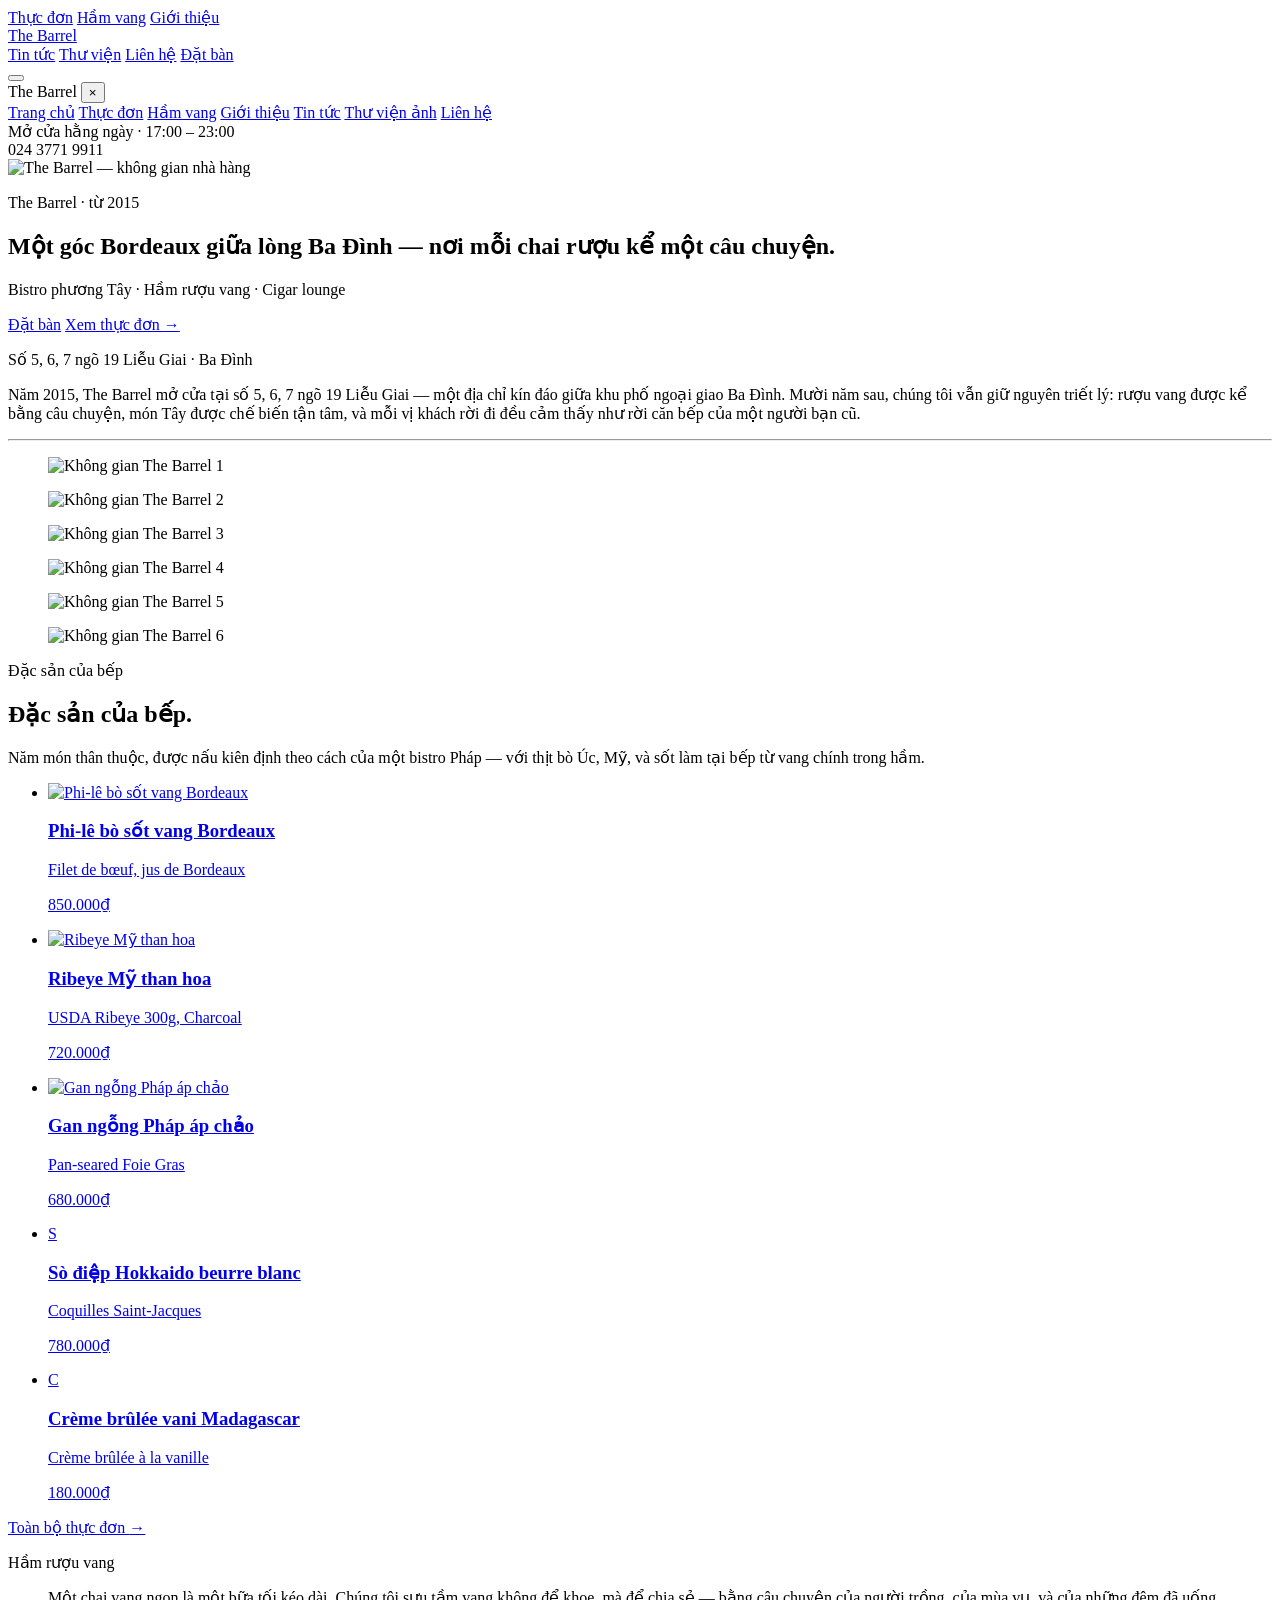
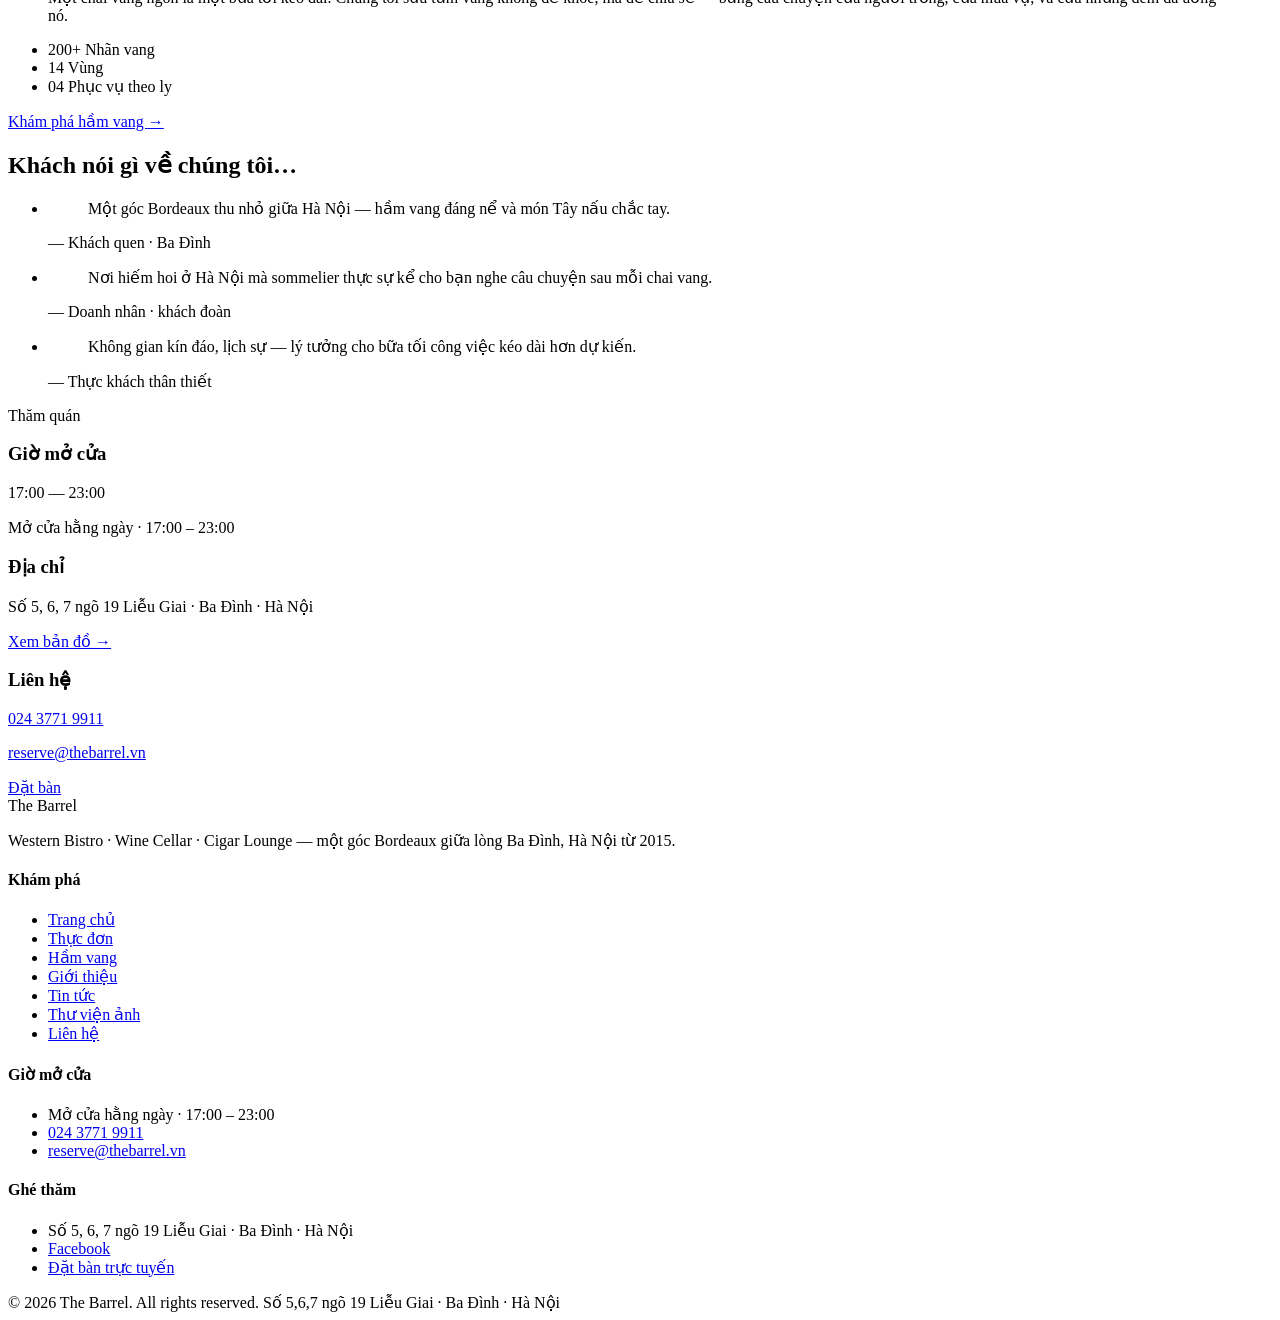
==== index.html @ cdd8d138 "The Barrel — published site (auto-built from editor repo) Co-Authored-By: Claude Opus 4.8 (1M contex" ====
<!DOCTYPE html>
<html lang="vi">
<head>
  <meta charset="utf-8">
<meta http-equiv="X-UA-Compatible" content="IE=edge">
<meta name="viewport" content="width=device-width, initial-scale=1">
<meta name="theme-color" content="#171717">
<script>document.documentElement.classList.add('js');</script>

<link rel="preconnect" href="https://fonts.googleapis.com">
<link rel="preconnect" href="https://fonts.gstatic.com" crossorigin>
<link href="https://fonts.googleapis.com/css2?family=EB+Garamond:ital,wght@0,400;0,500;0,600;1,400;1,500&family=Oswald:wght@300;400;500;600&display=swap" rel="stylesheet">

<!-- Begin Jekyll SEO tag v2.9.0 -->
<title>The Barrel — Bistro phương Tây &amp; Hầm rượu vang | The Barrel</title>
<meta name="generator" content="Jekyll v4.4.1" />
<meta property="og:title" content="The Barrel — Bistro phương Tây &amp; Hầm rượu vang" />
<meta property="og:locale" content="vi" />
<meta name="description" content="Bistro phương Tây, hầm rượu vang hơn 200 nhãn và cigar lounge giữa lòng Ba Đình, Hà Nội." />
<meta name="twitter:description" property="og:description" content="Bistro phương Tây, hầm rượu vang hơn 200 nhãn và cigar lounge giữa lòng Ba Đình, Hà Nội." />
<link rel="canonical" href="https://nine-foundry.github.io/the-barrel-site/" />
<meta property="og:url" content="https://nine-foundry.github.io/the-barrel-site/" />
<meta property="og:site_name" content="The Barrel" />
<meta property="og:type" content="website" />
<meta name="twitter:card" content="summary" />
<meta name="twitter:title" content="The Barrel — Bistro phương Tây &amp; Hầm rượu vang" />
<script type="application/ld+json">
{"@context":"https://schema.org","@type":"WebSite","description":"Bistro phương Tây, hầm rượu vang hơn 200 nhãn và cigar lounge giữa lòng Ba Đình, Hà Nội.","headline":"The Barrel — Bistro phương Tây &amp; Hầm rượu vang","name":"The Barrel","url":"https://nine-foundry.github.io/the-barrel-site/"}</script>
<!-- End Jekyll SEO tag -->

<link rel="stylesheet" href="/the-barrel-site/assets/css/main.css">
<link rel="icon" href="/the-barrel-site/assets/images/logo-square.png">
<link type="application/atom+xml" rel="alternate" href="https://nine-foundry.github.io/the-barrel-site/feed.xml" title="The Barrel" />

</head>
<body>
  
<header class="site-header">
  <div class="wrap--wide site-header__inner">
    <nav class="site-nav site-nav--left" aria-label="Điều hướng trái">
      <a href="/the-barrel-site/thuc-don/">Thực đơn</a>
      <a href="/the-barrel-site/ruou-vang/">Hầm vang</a>
      <a href="/the-barrel-site/gioi-thieu/">Giới thiệu</a>
    </nav>

    <a class="site-header__wordmark" href="/the-barrel-site/" aria-label="The Barrel — Trang chủ">The&nbsp;Barrel</a>

    <nav class="site-nav site-nav--right" aria-label="Điều hướng phải">
      <a href="/the-barrel-site/tin-tuc/">Tin tức</a>
      <a href="/the-barrel-site/thu-vien/">Thư viện</a>
      <a href="/the-barrel-site/lien-he/">Liên hệ</a>
      <a class="site-nav__reserve" href="/the-barrel-site/dat-ban/">Đặt bàn</a>
    </nav>

    <button class="nav-toggle" aria-label="Mở menu" aria-controls="mobile-drawer" aria-expanded="false">
      <span></span><span></span><span></span>
    </button>
  </div>
</header>

<div class="mobile-drawer" id="mobile-drawer" role="dialog" aria-modal="true" aria-label="Menu">
  <div class="mobile-drawer__top">
    <span class="mobile-drawer__brand">The Barrel</span>
    <button class="mobile-drawer__close" aria-label="Đóng menu">&times;</button>
  </div>
  <nav aria-label="Điều hướng di động">
    
      <a href="/the-barrel-site/">Trang chủ</a>
    
      <a href="/the-barrel-site/thuc-don/">Thực đơn</a>
    
      <a href="/the-barrel-site/ruou-vang/">Hầm vang</a>
    
      <a href="/the-barrel-site/gioi-thieu/">Giới thiệu</a>
    
      <a href="/the-barrel-site/tin-tuc/">Tin tức</a>
    
      <a href="/the-barrel-site/thu-vien/">Thư viện ảnh</a>
    
      <a href="/the-barrel-site/lien-he/">Liên hệ</a>
    
  </nav>
  <div class="mobile-drawer__meta">
    Mở cửa hằng ngày · 17:00 – 23:00<br>
    024 3771 9911
  </div>
</div>

  <main class="site-main" id="main">
    


<div class="p-home">

  
  <section class="home-hero">
    <div class="home-hero__media">
      <img src="/the-barrel-site/assets/images/entrance.jpg" alt="The Barrel — không gian nhà hàng" loading="eager">
    </div>
    <div class="home-hero__overlay"></div>
    <div class="home-hero__inner wrap">
      <p class="eyebrow eyebrow--center home-hero__eyebrow reveal">The Barrel · từ 2015</p>
      <h1 class="home-hero__title reveal delay-1">Một góc Bordeaux giữa lòng Ba Đình — nơi mỗi chai rượu kể một câu chuyện.</h1>
      <p class="home-hero__sub reveal delay-2">Bistro phương Tây · Hầm rượu vang · Cigar lounge</p>
      <div class="home-hero__cta reveal delay-3">
        <a class="btn btn--on-dark-solid" href="/the-barrel-site/dat-ban/">Đặt bàn</a>
        <a class="link-serif home-hero__link" href="/the-barrel-site/thuc-don/">Xem thực đơn <span class="arrow">→</span></a>
      </div>
    </div>
  </section>

  
  <section class="section section--warm home-intro">
    <div class="wrap">
      <p class="eyebrow eyebrow--center reveal">Số 5, 6, 7 ngõ 19 Liễu Giai · Ba Đình</p>
      <p class="lede lede--center lede--justify home-intro__lede reveal delay-1">Năm 2015, The Barrel mở cửa tại số 5, 6, 7 ngõ 19 Liễu Giai — một địa chỉ kín đáo giữa khu phố ngoại giao Ba Đình. Mười năm sau, chúng tôi vẫn giữ nguyên triết lý: rượu vang được kể bằng câu chuyện, món Tây được chế biến tận tâm, và mỗi vị khách rời đi đều cảm thấy như rời căn bếp của một người bạn cũ.</p>
      <hr class="hairline home-intro__rule reveal delay-2">
    </div>
  </section>

  
  
  <section class="home-mosaic reveal" aria-label="Không gian The Barrel">
    <div class="home-mosaic__grid">
      
        <figure class="home-mosaic__cell home-mosaic__cell--1">
          <img src="/the-barrel-site/assets/images/interior-foyer.jpg" alt="Không gian The Barrel 1" loading="lazy">
        </figure>
      
        <figure class="home-mosaic__cell home-mosaic__cell--2">
          <img src="/the-barrel-site/assets/images/dish-tenderloin.jpg" alt="Không gian The Barrel 2" loading="lazy">
        </figure>
      
        <figure class="home-mosaic__cell home-mosaic__cell--3">
          <img src="/the-barrel-site/assets/images/dish-ribeye.jpg" alt="Không gian The Barrel 3" loading="lazy">
        </figure>
      
        <figure class="home-mosaic__cell home-mosaic__cell--4">
          <img src="/the-barrel-site/assets/images/interior-cellar.jpg" alt="Không gian The Barrel 4" loading="lazy">
        </figure>
      
        <figure class="home-mosaic__cell home-mosaic__cell--5">
          <img src="/the-barrel-site/assets/images/dish-foiegras.jpg" alt="Không gian The Barrel 5" loading="lazy">
        </figure>
      
        <figure class="home-mosaic__cell home-mosaic__cell--6">
          <img src="/the-barrel-site/assets/images/interior-bar-signage.jpg" alt="Không gian The Barrel 6" loading="lazy">
        </figure>
      
    </div>
  </section>
  

  
  <section class="section home-dishes">
    <div class="wrap">
      <header class="home-dishes__head">
        <p class="eyebrow reveal">Đặc sản của bếp</p>
        <h2 class="section-title home-dishes__title reveal delay-1">Đặc sản của bếp.</h2>
        <p class="lede home-dishes__lede reveal delay-2">Năm món thân thuộc, được nấu kiên định theo cách của một bistro Pháp — với thịt bò Úc, Mỹ, và sốt làm tại bếp từ vang chính trong hầm.</p>
      </header>

      <ul class="home-dishes__grid">
        
          
          
            <li class="home-dish reveal">
              <a class="home-dish__link" href="/the-barrel-site/thuc-don/">
                <div class="home-dish__media">
                  
                    <img src="/the-barrel-site/assets/images/dish-tenderloin.jpg" alt="Phi-lê bò sốt vang Bordeaux" loading="lazy">
                  
                </div>
                <div class="home-dish__body">
                  <h3 class="home-dish__name">Phi-lê bò sốt vang Bordeaux</h3>
                  <p class="home-dish__sub">Filet de bœuf, jus de Bordeaux</p>
                  <p class="home-dish__price meta-cond">850.000₫</p>
                </div>
              </a>
            </li>
          
        
          
          
            <li class="home-dish reveal">
              <a class="home-dish__link" href="/the-barrel-site/thuc-don/">
                <div class="home-dish__media">
                  
                    <img src="/the-barrel-site/assets/images/dish-ribeye.jpg" alt="Ribeye Mỹ than hoa" loading="lazy">
                  
                </div>
                <div class="home-dish__body">
                  <h3 class="home-dish__name">Ribeye Mỹ than hoa</h3>
                  <p class="home-dish__sub">USDA Ribeye 300g, Charcoal</p>
                  <p class="home-dish__price meta-cond">720.000₫</p>
                </div>
              </a>
            </li>
          
        
          
          
            <li class="home-dish reveal">
              <a class="home-dish__link" href="/the-barrel-site/thuc-don/">
                <div class="home-dish__media">
                  
                    <img src="/the-barrel-site/assets/images/dish-foiegras.jpg" alt="Gan ngỗng Pháp áp chảo" loading="lazy">
                  
                </div>
                <div class="home-dish__body">
                  <h3 class="home-dish__name">Gan ngỗng Pháp áp chảo</h3>
                  <p class="home-dish__sub">Pan-seared Foie Gras</p>
                  <p class="home-dish__price meta-cond">680.000₫</p>
                </div>
              </a>
            </li>
          
        
          
          
            <li class="home-dish reveal">
              <a class="home-dish__link" href="/the-barrel-site/thuc-don/">
                <div class="home-dish__media">
                  
                    <span class="home-dish__placeholder" aria-hidden="true">S</span>
                  
                </div>
                <div class="home-dish__body">
                  <h3 class="home-dish__name">Sò điệp Hokkaido beurre blanc</h3>
                  <p class="home-dish__sub">Coquilles Saint-Jacques</p>
                  <p class="home-dish__price meta-cond">780.000₫</p>
                </div>
              </a>
            </li>
          
        
          
          
            <li class="home-dish reveal">
              <a class="home-dish__link" href="/the-barrel-site/thuc-don/">
                <div class="home-dish__media">
                  
                    <span class="home-dish__placeholder" aria-hidden="true">C</span>
                  
                </div>
                <div class="home-dish__body">
                  <h3 class="home-dish__name">Crème brûlée vani Madagascar</h3>
                  <p class="home-dish__sub">Crème brûlée à la vanille</p>
                  <p class="home-dish__price meta-cond">180.000₫</p>
                </div>
              </a>
            </li>
          
        
      </ul>

      <p class="home-dishes__more reveal">
        <a class="link-serif" href="/the-barrel-site/thuc-don/">Toàn bộ thực đơn <span class="arrow">→</span></a>
      </p>
    </div>
  </section>

  
  <section class="section section--dark home-wine">
    <div class="wrap wrap--narrow">
      <p class="eyebrow eyebrow--center reveal">Hầm rượu vang</p>
      <blockquote class="home-wine__quote reveal delay-1">Một chai vang ngon là một bữa tối kéo dài. Chúng tôi sưu tầm vang không để khoe, mà để chia sẻ — bằng câu chuyện của người trồng, của mùa vụ, và của những đêm đã uống nó.</blockquote>

      <ul class="home-wine__stats reveal delay-2">
        <li class="home-wine__stat">
          <span class="home-wine__num">200+</span>
          <span class="home-wine__lab meta-cond">Nhãn vang</span>
        </li>
        <li class="home-wine__stat">
          <span class="home-wine__num">14</span>
          <span class="home-wine__lab meta-cond">Vùng</span>
        </li>
        <li class="home-wine__stat">
          <span class="home-wine__num">04</span>
          <span class="home-wine__lab meta-cond">Phục vụ theo ly</span>
        </li>
      </ul>

      <p class="home-wine__more reveal delay-3">
        <a class="link-serif" href="/the-barrel-site/ruou-vang/">Khám phá hầm vang <span class="arrow">→</span></a>
      </p>
    </div>
  </section>

  
  
  <section class="section section--dark home-press">
    <div class="wrap">
      <h2 class="section-title section-title--italic home-press__title reveal">Khách nói gì về chúng tôi…</h2>
      <ul class="home-press__grid">
        
          <li class="home-press__item reveal">
            <blockquote class="home-press__quote">Một góc Bordeaux thu nhỏ giữa Hà Nội — hầm vang đáng nể và món Tây nấu chắc tay.</blockquote>
            <p class="home-press__source meta-cond">— Khách quen · Ba Đình</p>
          </li>
        
          <li class="home-press__item reveal delay-1">
            <blockquote class="home-press__quote">Nơi hiếm hoi ở Hà Nội mà sommelier thực sự kể cho bạn nghe câu chuyện sau mỗi chai vang.</blockquote>
            <p class="home-press__source meta-cond">— Doanh nhân · khách đoàn</p>
          </li>
        
          <li class="home-press__item reveal delay-2">
            <blockquote class="home-press__quote">Không gian kín đáo, lịch sự — lý tưởng cho bữa tối công việc kéo dài hơn dự kiến.</blockquote>
            <p class="home-press__source meta-cond">— Thực khách thân thiết</p>
          </li>
        
      </ul>
    </div>
  </section>
  

  
  <section class="section section--warm home-visit">
    <div class="wrap">
      <p class="eyebrow eyebrow--center reveal">Thăm quán</p>
      <div class="home-visit__grid">

        <div class="home-visit__col reveal">
          <h3 class="home-visit__h">Giờ mở cửa</h3>
          <p class="home-visit__big">17:00 — 23:00</p>
          <p class="home-visit__detail meta-cond">Mở cửa hằng ngày · 17:00 – 23:00</p>
        </div>

        <div class="home-visit__col reveal delay-1">
          <h3 class="home-visit__h">Địa chỉ</h3>
          <p class="home-visit__big">Số 5, 6, 7 ngõ 19 Liễu Giai · Ba Đình · Hà Nội</p>
          <p class="home-visit__detail meta-cond">
            <a href="https://www.google.com/maps?q=Số+5+ngõ+19+Liễu+Giai+Ba+Đình+Hà+Nội" target="_blank" rel="noopener">Xem bản đồ →</a>
          </p>
        </div>

        <div class="home-visit__col reveal delay-2">
          <h3 class="home-visit__h">Liên hệ</h3>
          <p class="home-visit__big"><a href="tel:+84 24 3771 9911">024 3771 9911</a></p>
          <p class="home-visit__detail meta-cond">
            <a href="mailto:reserve@thebarrel.vn">reserve@thebarrel.vn</a>
          </p>
        </div>

      </div>

      <div class="home-visit__cta reveal delay-2">
        <a class="btn btn--solid" href="/the-barrel-site/dat-ban/">Đặt bàn</a>
      </div>
    </div>
  </section>

</div>

  </main>
  
<footer class="site-footer">
  <div class="wrap">
    <div class="site-footer__grid">
      <div class="footer-brand">
        <div class="footer-brand__name">The Barrel</div>
        <p class="footer-brand__tag">Western Bistro · Wine Cellar · Cigar Lounge — một góc Bordeaux giữa lòng Ba Đình, Hà Nội từ 2015.</p>
      </div>

      <div class="footer-col">
        <h4>Khám phá</h4>
        <ul>
          
            <li><a href="/the-barrel-site/">Trang chủ</a></li>
          
            <li><a href="/the-barrel-site/thuc-don/">Thực đơn</a></li>
          
            <li><a href="/the-barrel-site/ruou-vang/">Hầm vang</a></li>
          
            <li><a href="/the-barrel-site/gioi-thieu/">Giới thiệu</a></li>
          
            <li><a href="/the-barrel-site/tin-tuc/">Tin tức</a></li>
          
            <li><a href="/the-barrel-site/thu-vien/">Thư viện ảnh</a></li>
          
            <li><a href="/the-barrel-site/lien-he/">Liên hệ</a></li>
          
        </ul>
      </div>

      <div class="footer-col">
        <h4>Giờ mở cửa</h4>
        <ul>
          <li>Mở cửa hằng ngày · 17:00 – 23:00</li>
          <li><a href="tel:+842437719911">024 3771 9911</a></li>
          <li><a href="mailto:reserve@thebarrel.vn">reserve@thebarrel.vn</a></li>
        </ul>
      </div>

      <div class="footer-col">
        <h4>Ghé thăm</h4>
        <ul>
          <li>Số 5, 6, 7 ngõ 19 Liễu Giai · Ba Đình · Hà Nội</li>
          <li><a href="https://www.facebook.com/The.Barrel.VietNam" target="_blank" rel="noopener">Facebook</a></li>
          
          <li><a href="/the-barrel-site/dat-ban/">Đặt bàn trực tuyến</a></li>
        </ul>
      </div>
    </div>

    <div class="site-footer__bottom">
      <span>&copy; 2026 The Barrel. All rights reserved.</span>
      <span>Số 5,6,7 ngõ 19 Liễu Giai · Ba Đình · Hà Nội</span>
    </div>
  </div>
</footer>

  <script src="/the-barrel-site/assets/js/main.js" defer></script>
</body>
</html>
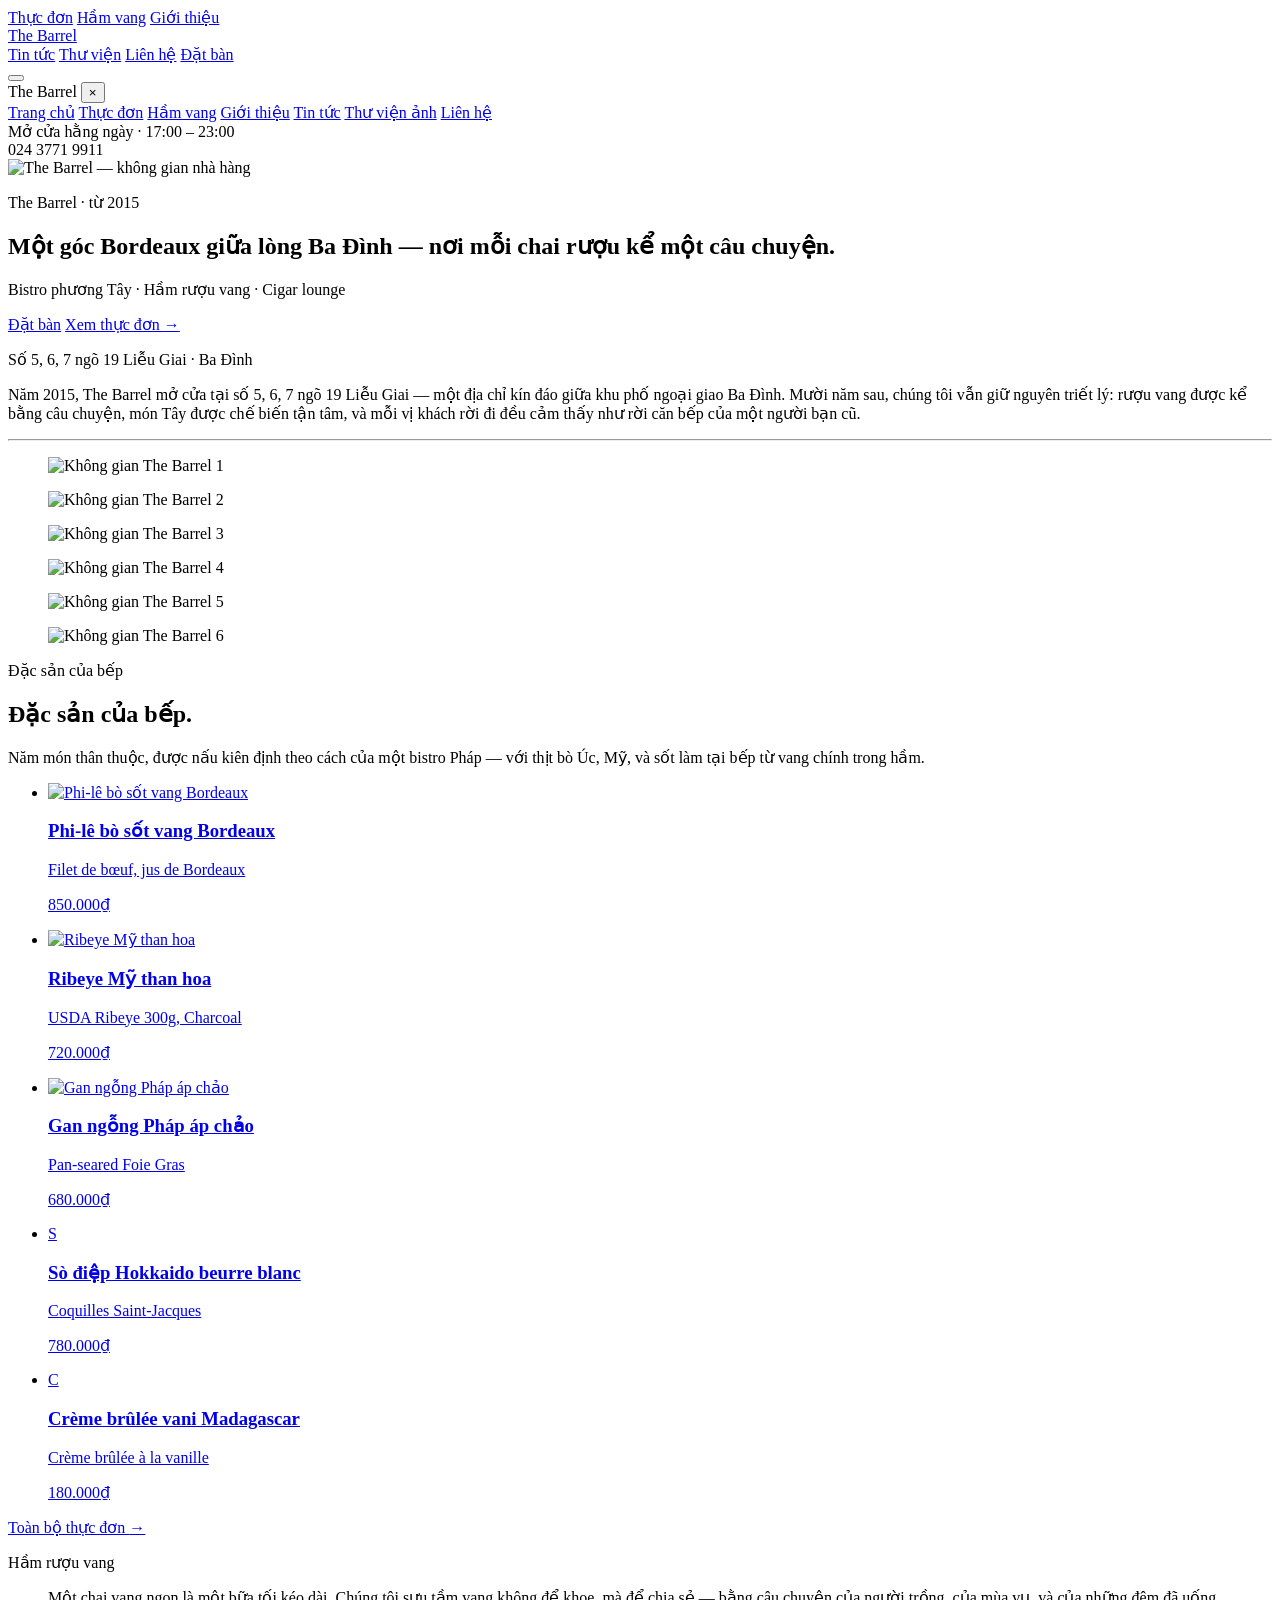
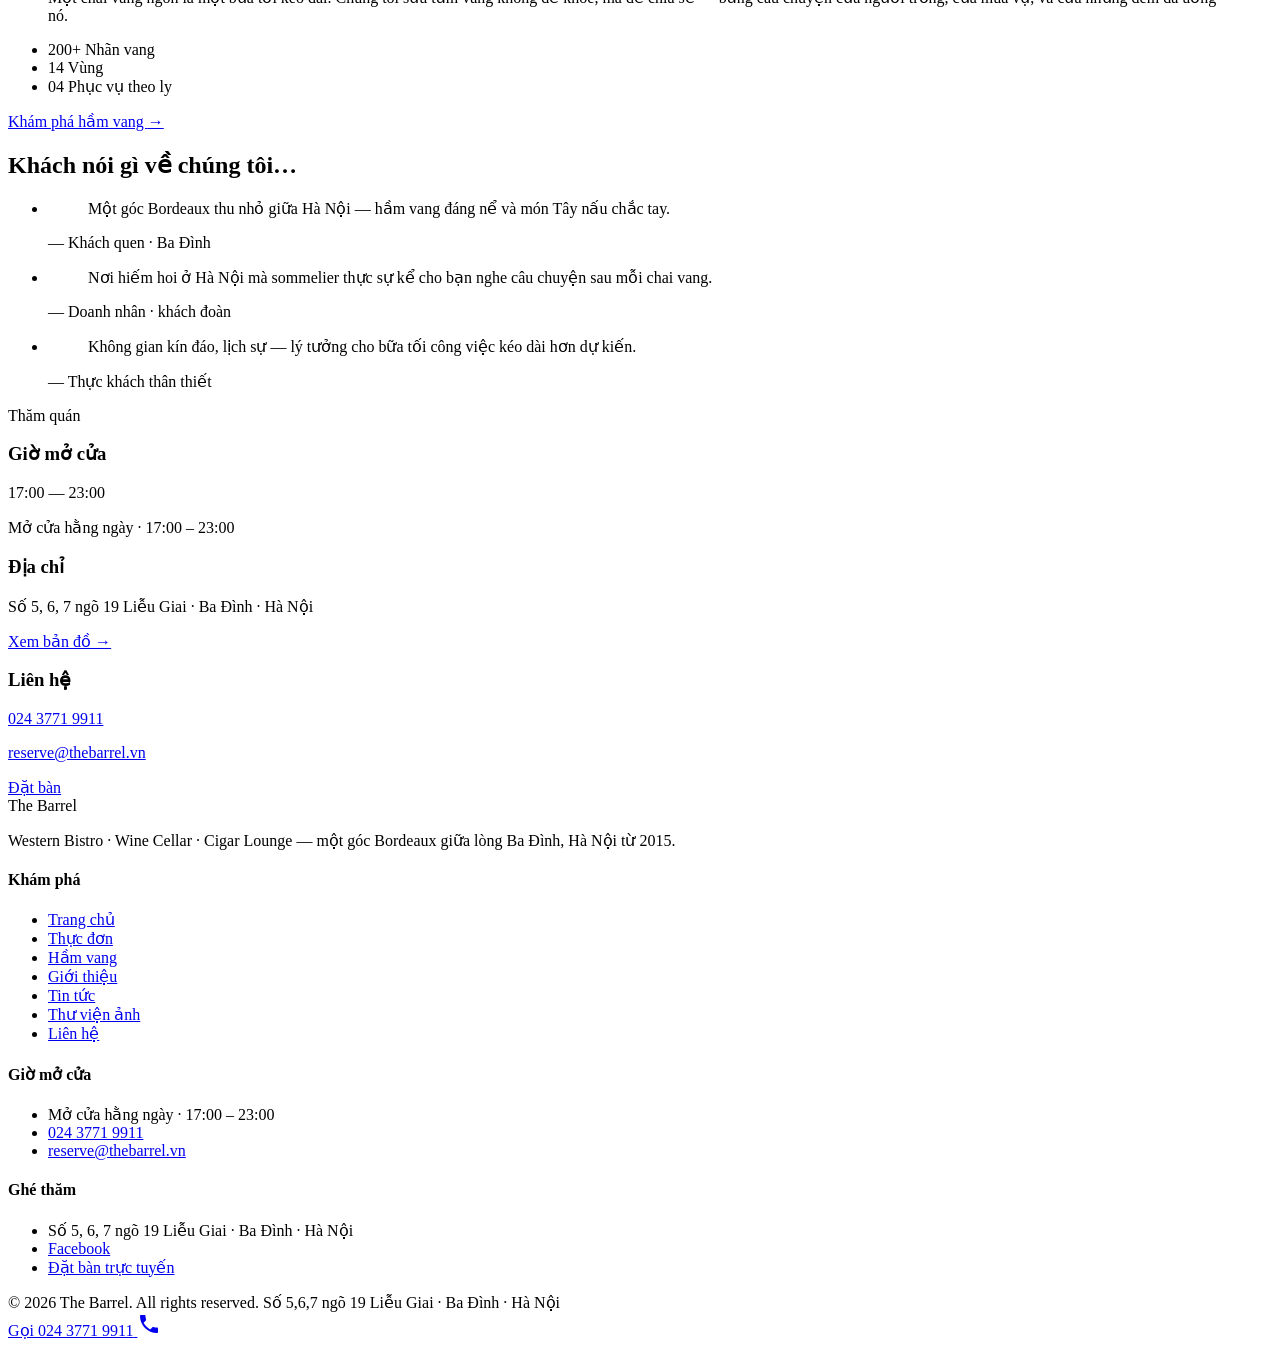
==== commit b33b3292: "deploy: b82f53e4f8187c249570e7074b44451e2e26358b nine-foundry/the-barrel-jekyll@b82f53e4f8187c249570" ====
--- a/index.html
+++ b/index.html
@@ -336,7 +336,7 @@
 
         <div class="home-visit__col reveal delay-2">
           <h3 class="home-visit__h">Liên hệ</h3>
-          <p class="home-visit__big"><a href="tel:+84 24 3771 9911">024 3771 9911</a></p>
+          <p class="home-visit__big"><a href="tel:+842437719911">024 3771 9911</a></p>
           <p class="home-visit__detail meta-cond">
             <a href="mailto:reserve@thebarrel.vn">reserve@thebarrel.vn</a>
           </p>
@@ -410,6 +410,14 @@
   </div>
 </footer>
 
+  <a class="call-fab" href="tel:+842437719911" aria-label="Gọi hotline 024 3771 9911">
+  <span class="call-fab__label" aria-hidden="true">Gọi 024 3771 9911</span>
+  <span class="call-fab__btn">
+    <svg class="call-fab__icon" viewBox="0 0 24 24" width="24" height="24" aria-hidden="true" focusable="false">
+      <path fill="currentColor" d="M6.62 10.79c1.44 2.83 3.76 5.14 6.59 6.59l2.2-2.2c.27-.27.67-.36 1.02-.24 1.12.37 2.33.57 3.57.57.55 0 1 .45 1 1V20c0 .55-.45 1-1 1-9.39 0-17-7.61-17-17 0-.55.45-1 1-1h3.5c.55 0 1 .45 1 1 0 1.25.2 2.45.57 3.57.11.35.03.74-.25 1.02l-2.2 2.2z"/>
+    </svg>
+  </span>
+</a>
   <script src="/the-barrel-site/assets/js/main.js" defer></script>
 </body>
 </html>
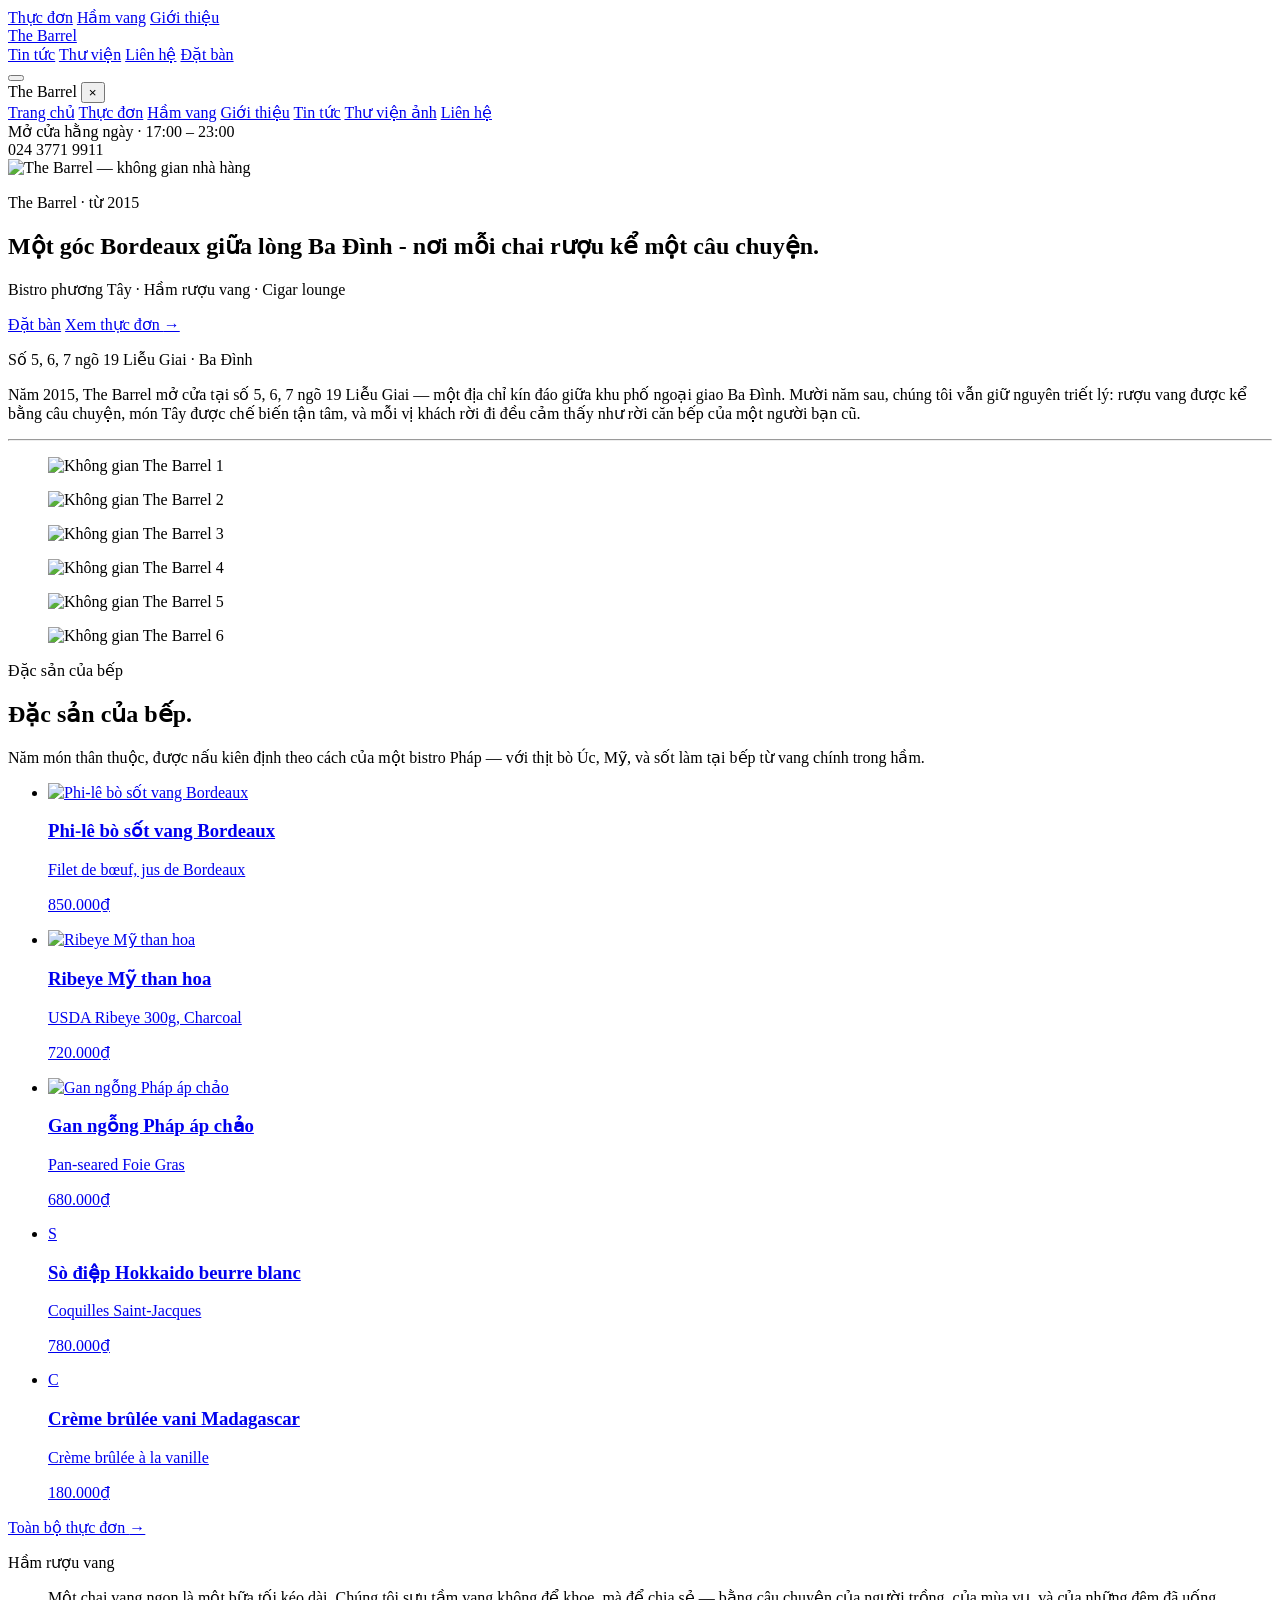
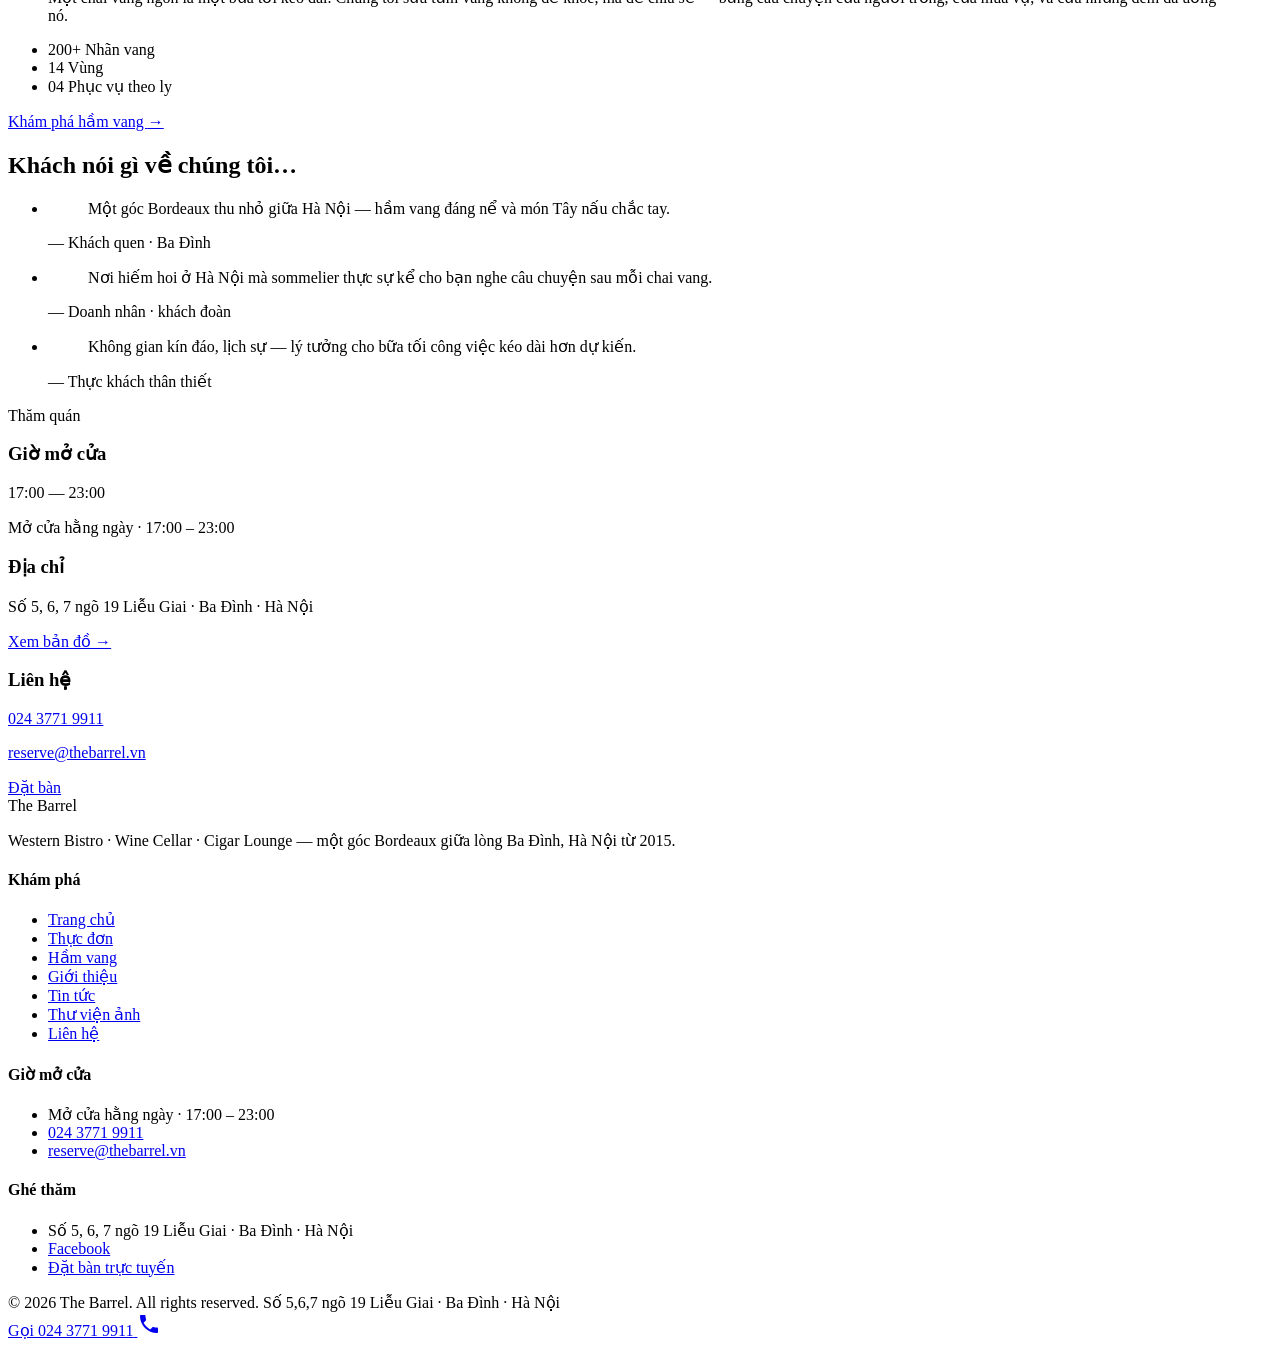
==== commit fe9375a4: "deploy: e705176e3ff10ebb44977f5e77bfb508ac935069 nine-foundry/the-barrel-jekyll@e705176e3ff10ebb4497" ====
--- a/index.html
+++ b/index.html
@@ -100,7 +100,7 @@
     <div class="home-hero__overlay"></div>
     <div class="home-hero__inner wrap">
       <p class="eyebrow eyebrow--center home-hero__eyebrow reveal">The Barrel · từ 2015</p>
-      <h1 class="home-hero__title reveal delay-1">Một góc Bordeaux giữa lòng Ba Đình — nơi mỗi chai rượu kể một câu chuyện.</h1>
+      <h1 class="home-hero__title reveal delay-1">Một góc Bordeaux giữa lòng Ba Đình - nơi mỗi chai rượu kể một câu chuyện.</h1>
       <p class="home-hero__sub reveal delay-2">Bistro phương Tây · Hầm rượu vang · Cigar lounge</p>
       <div class="home-hero__cta reveal delay-3">
         <a class="btn btn--on-dark-solid" href="/the-barrel-site/dat-ban/">Đặt bàn</a>
